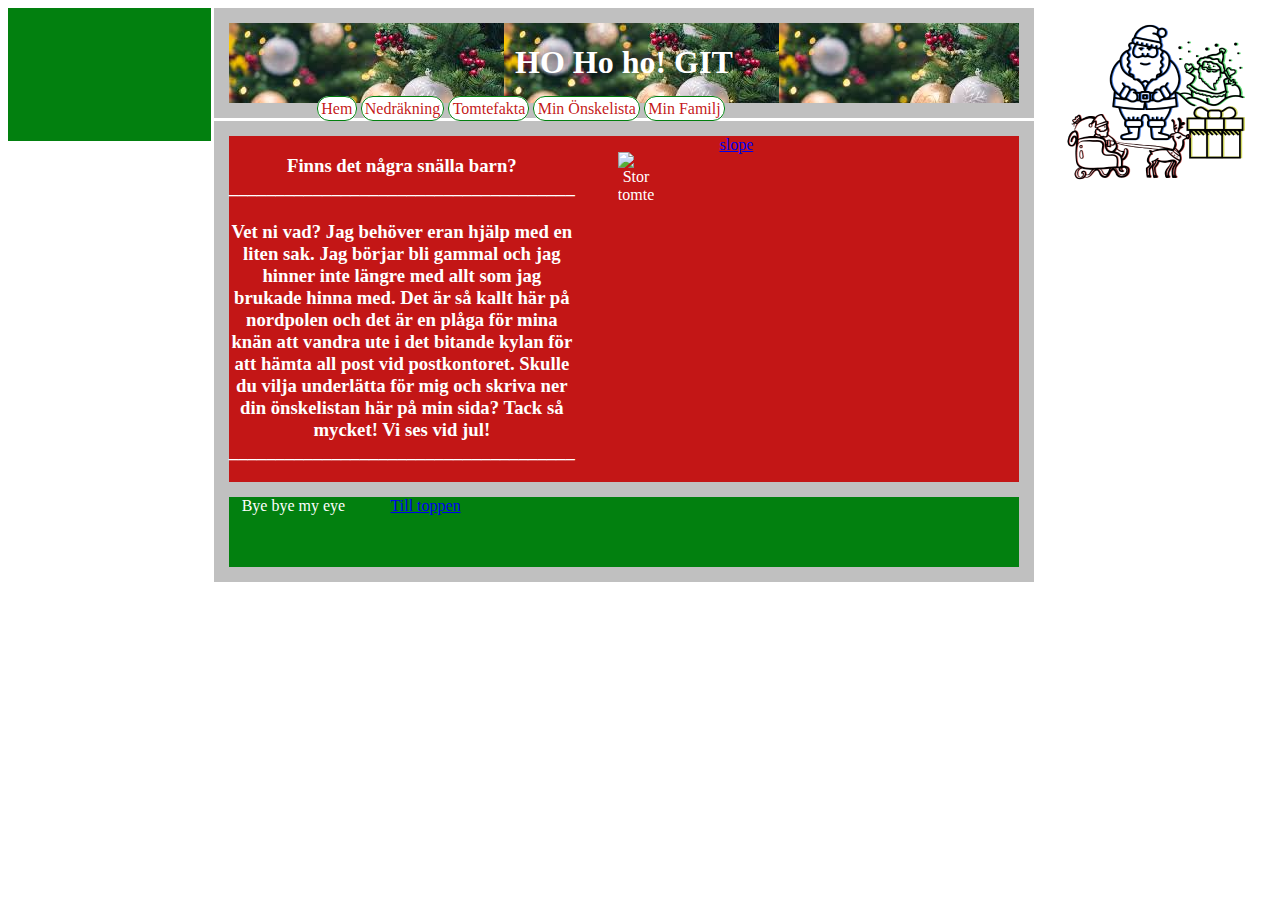
==== index.html @ 881ef221 "GIT" ====
<!DOCTYPE html>
<html lang="sv">

<head>
  <meta charset="utf-8" />
  <meta name="viewport" content="width=device-width, initial-scale=1.0">
  <title>Hjälp Jultomten git</title>
  <link rel="stylesheet" type="text/CSS" href="CSS/grid.css">
  <link rel="stylesheet" type="text/CSS" href="CSS/style.css">

</head>

<body>

  <div class="container">
    <header id="toppen">
      <h1> HO Ho ho! GIT </h1>
    </header>
    <ul class="menu">
      <li> <a class="button1" href="index.html">Hem</a></li>

      <li> <a class="button1" href="Nedräkningindex.html">Nedräkning</a></li>

      <li> <a class="button1" href="Tomtefaktaindex.html">Tomtefakta</a></li>

      <li> <a class="button1" href="MinÖnskelistaindex.html">Min Önskelista</a></li>

      <li> <a class="button1" href="MinFamiljindex.html">Min Familj</a></li>
    </ul>
    <br>
    <br>



    <nav>


        <h1 id="R2">Hem</h1>
        <h3>
          Finns det några snälla barn?
          <br>
          _____________________________________
          <br>
          <br>
          Vet ni vad? Jag behöver eran hjälp med en liten sak. Jag börjar
          bli gammal och jag hinner inte längre med allt som jag brukade
          hinna med. Det är så kallt här på nordpolen och det är en
          plåga för mina knän att vandra ute i det bitande kylan för
          att hämta all post vid postkontoret. Skulle du vilja underlätta
          för mig och skriva ner din önskelistan här på min sida? Tack så
          mycket! Vi ses vid jul!
          <br>
          _____________________________________
          <br>
        </h3>
        <figure>


          <img src="img/stortomtevitsvart.png" alt="Stor tomte" title="Stor tomte" width="249" height="400">
        </figure>


        <a href="https://www.y8.com/games/slope" title="Länk till slope" target=_blank>slope</a>


    </nav>

    <article>
      <p id="dema"></p>

    </article>

    <script>
      // Set the date we're counting down to
      var countDownDate = new Date("dec 24, 2019 00:00:").getTime();

      // Update the count down every 1 second
      var x = setInterval(function() {

        // Get today's date and time
        var now = new Date().getTime();

        // Find the distance between now and the count down date
        var distance = countDownDate - now;

        // Time calculations for days, hours, minutes and seconds
        var days = Math.floor(distance / (1000 * 60 * 60 * 24));
        var hours = Math.floor((distance % (1000 * 60 * 60 * 24)) / (1000 * 60 * 60));
        var minutes = Math.floor((distance % (1000 * 60 * 60)) / (1000 * 60));
        var seconds = Math.floor((distance % (1000 * 60)) / 1000);

        // Output the result in an element with id="demo"
        document.getElementById("dema").innerHTML = days + " dagar kvar till julafton";

        // If the count down is over, write some text
        if (distance < 0) {
          clearInterval(x);
          document.getElementById("dema").innerHTML = "God jul!";
        }
      }, 1000);
    </script>



    <section>
      <img src="img/LoggaTomtarna.png" alt="Logga Småtomtar" title="Logga Småtomtar" width="200" height="200">
    </section>
    <footer>Bye bye my eye
      <br>
      <br>
      <a href="#toppen">Till toppen</a>
    </footer>

  </div>
</body>

</html>
---- CSS/grid.css ----
.container {
  display: grid;
  grid-template-columns: repeat(6, 1fr);
  grid-auto-rows: 150px;
  grid-gap: 3px;
  grid-auto-rows: minmax(100px, auto);
}

header {
  grid-column: 2/6;
  grid-row: 1/2;
  align-self: center stretch;
  text-align: center;
}

.menu {
  grid-column: 2/5;
  grid-row: 1/2;
  text-align: center;
  align-self: flex-end;
}

.button1 {
  border-radius: 12px;
}

nav {
  display: inherit;
  grid-template-columns: inherit;
  grid-gap: inherit;
  grid-column: 2/6;
  grid-row: 2/6;
  align-self: center stretch;
  text-align: center;
}

#R2 {
  display: inherit;
  grid-template-columns: inherit;
  grid-gap: inherit;
  grid-column: 2/6;
  grid-row: 3/3;
  align-self: center stretch;
  text-align: center;
}

#demo {
  display: inherit;
  grid-template-columns: inherit;
  grid-gap: inherit;
  grid-column: 1/5;
  grid-row: 2/3;
  align-self: center stretch;
  text-align: center;
}

aside {
  display: inherit;
  grid-template-columns: inherit;
  grid-gap: inherit;
  grid-column: 3/4;
  grid-row: 3/4;
  align-self: center stretch;
  text-align: left;
}

article {
  display: inherit;
  grid-template-columns: inherit;
  grid-gap: inherit;
  grid-column: 1/2;
  grid-row: 1/6;
  align-self: center stretch;
  text-align: center;
}

#dema {
  display: inherit;
  grid-template-columns: inherit;
  grid-gap: inherit;
  grid-column: 1/2;
  grid-row: 2/5;
  align-self: center stretch;
  text-align: center;
}

section {
  display: inherit;
  grid-template-columns: inherit;
  grid-gap: inherit;
  grid-column: 6/7;
  grid-row: 1/3;
  align-self: center stretch;
  text-align: center;
  margin-left: 20px;
}

footer {
  display: inherit;
  grid-template-columns: inherit;
  grid-gap: inherit;
  grid-column: 2/6;
  grid-row: 5/6;
  align-self: center stretch;
  text-align: center;
}

@media screen and (max-width: 600px) {
  .left {
    grid-column: 1/-1;
    text-align: center;

  }

  section {
    grid-column: 1/-1;
  }
}
---- CSS/style.css ----
header {
  border: 15px solid silver;
  background-image: url("../img/julgranskula.jpeg");
  background-color: #cccccc;
  color: white;
}

ul {
  list-style-type: none;
  margin: 0;
  padding: 0;
}

li {
  display: inline;
}

li a {
  text-decoration: none;
  color: rgba(190, 2, 2, 0.92);
  background-color: white;
  border: solid 0.1em #02800f;
  padding: 0.2em;
}

li a:hover {
  background-color: white;
  color: #02800f;
  border: solid 0.1em rgba(190, 2, 2, 0.92);
}

nav {
  text-align: center;
  border: 15px solid silver;
  background-color: rgba(190, 2, 2, 0.92);
  color: white;
}

#R2 {
  text-align: center;
  border: 15px solid silver;
  background-color: rgba(190, 2, 2, 0.92);
  color: white;
}

aside {
  text-align: left;
  border: 10px solid White;
  background-color: rgba(190, 2, 2, 0.92);
  color: white;
}

P {
  text-align: center;
  font-size: 5rem;
  margin-top: 20px;
  background-color: #02800f;
  color: white;
}

#R2 {
  text-align: center;
  align-self: center;
  font-size: 2rem;
  border: 0px;
  background-color: none;
  color: white;
}

#demo {
  text-align: center;
  display: inline;
  border: 0px;
  background-color: rgba(190, 2, 2, 0.92);
  color: white;
}

article {
  text-align: center;
  align-self: baseline;
  border: 0px solid white;
  background-color: #02800f;
  color: white;
}

#dema {
  border: 15px solid #02800f;
  background-color: #02800f;
  color: white;
  text-align: center;
  align-self: flex-start;
}

section {
  border: 0px;
  background-color: white;
  color: white;
}

footer {
  border: 15px solid silver;
  background-color: #02800f;
  color: white;
}
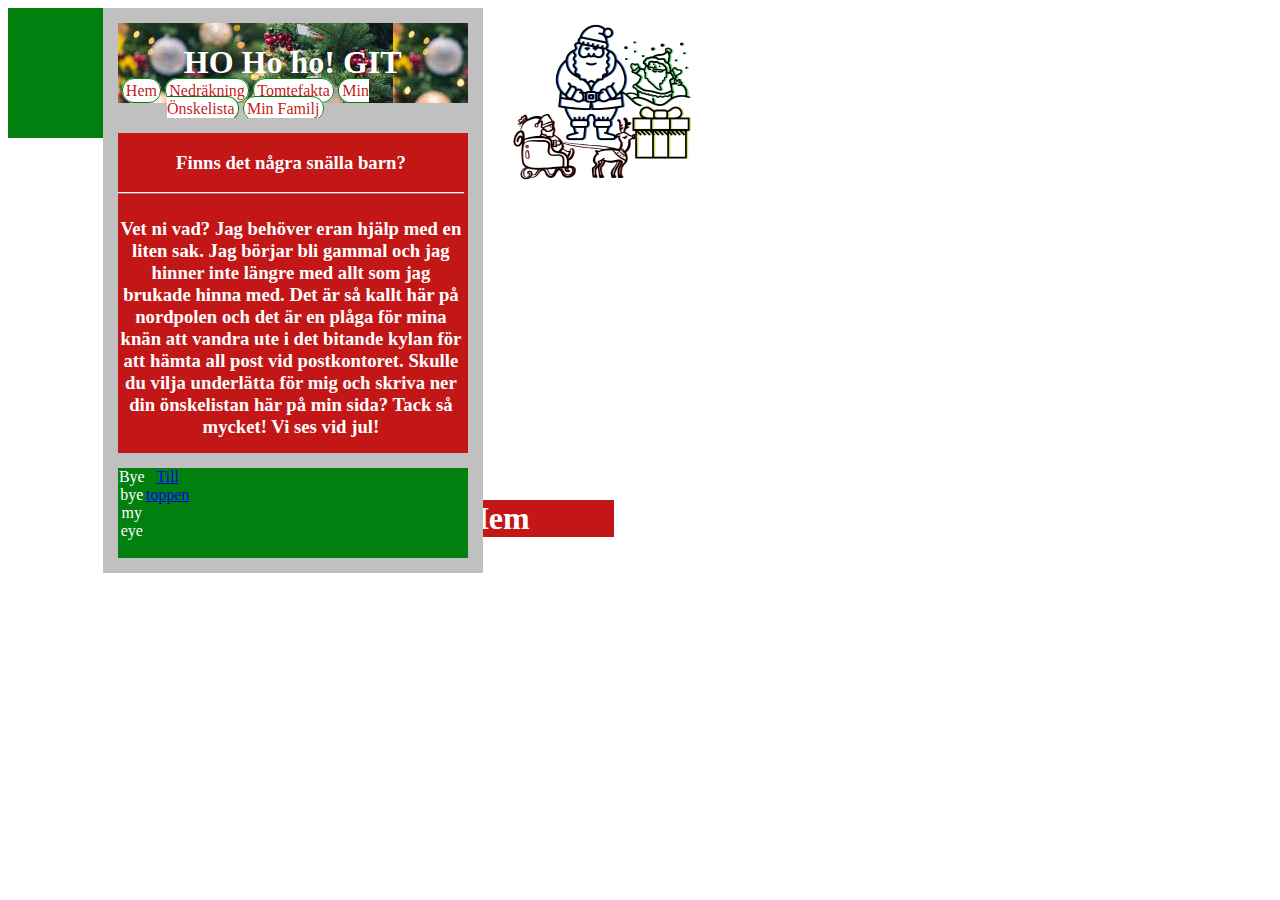
==== commit fd4c8567: "2020" ====
--- a/index.html
+++ b/index.html
@@ -72,7 +72,7 @@
 
     <script>
       // Set the date we're counting down to
-      var countDownDate = new Date("dec 24, 2019 00:00:").getTime();
+      var countDownDate = new Date("dec 24, 2020 00:00:").getTime();
 
       // Update the count down every 1 second
       var x = setInterval(function() {
--- a/CSS/grid.css
+++ b/CSS/grid.css
@@ -1,9 +1,7 @@
 .container {
   display: grid;
-  grid-template-columns: repeat(6, 1fr);
-  grid-auto-rows: 150px;
-  grid-gap: 3px;
-  grid-auto-rows: minmax(100px, auto);
+  grid-template-columns: repeat(12, 1fr);
+  grid-template-rows: repeat(auto-fit, minmax(50px, auto));
 }
 
 header {
@@ -109,10 +107,9 @@
   .left {
     grid-column: 1/-1;
     text-align: center;
-
   }
 
   section {
     grid-column: 1/-1;
   }
-}
+}--- a/CSS/style.css
+++ b/CSS/style.css
@@ -26,7 +26,7 @@
 li a:hover {
   background-color: white;
   color: #02800f;
-  border: solid 0.1em rgba(190, 2, 2, 0.92);
+  border: solid 0.1em #02800f;
 }
 
 nav {
@@ -102,3 +102,8 @@
   background-color: #02800f;
   color: white;
 }
+
+#toppen a:hover{
+  color: orange;
+background-color: blue;
+}
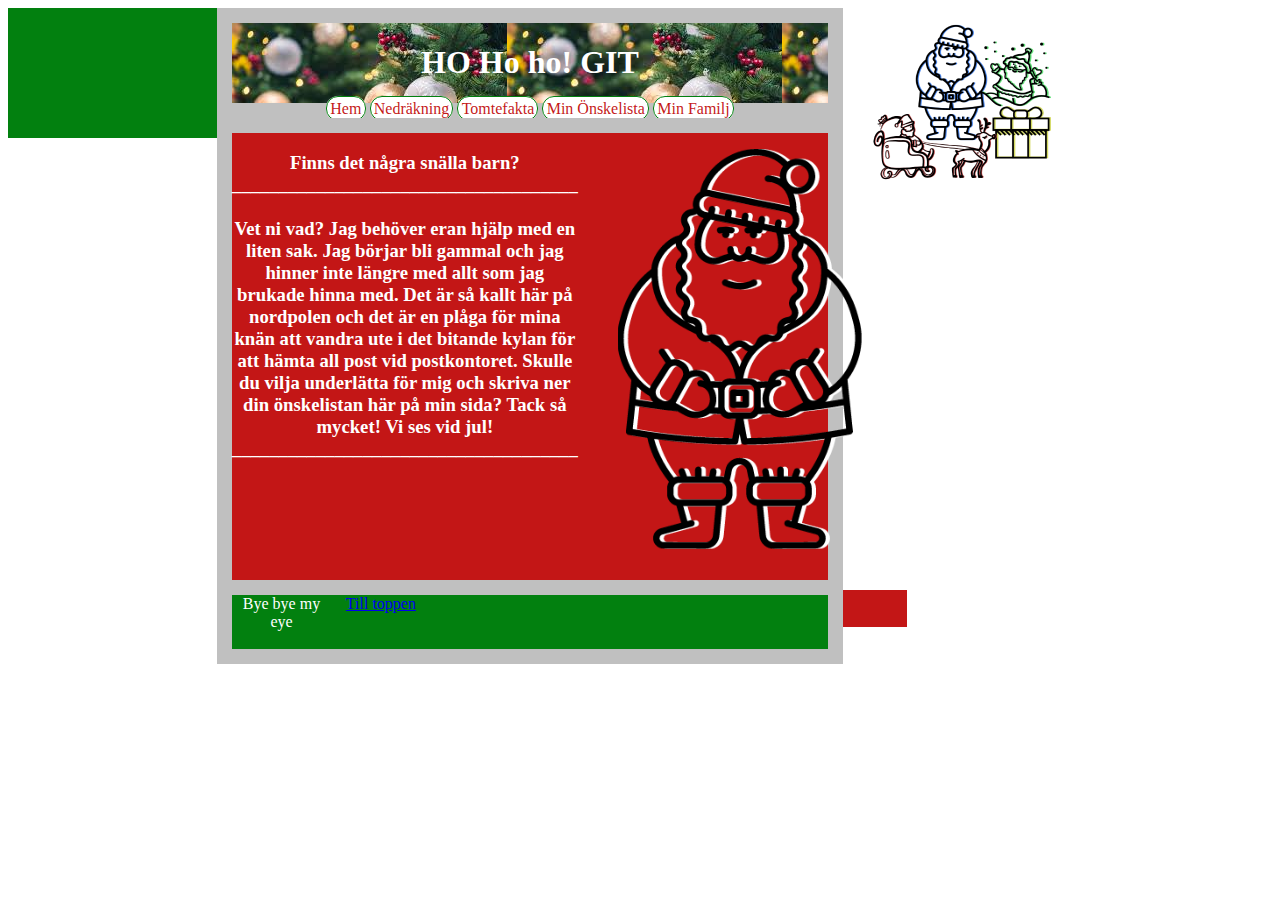
==== commit 3c04eab9: "bild" ====
--- a/index.html
+++ b/index.html
@@ -56,7 +56,7 @@
         <figure>
 
 
-          <img src="img/stortomtevitsvart.png" alt="Stor tomte" title="Stor tomte" width="249" height="400">
+          <img src="img/Stortomtevitsvart.png" alt="Stor tomte" title="Stor tomte" width="249" height="400">
         </figure>
 
 
--- a/CSS/grid.css
+++ b/CSS/grid.css
@@ -1,11 +1,11 @@
 .container {
   display: grid;
-  grid-template-columns: repeat(12, 1fr);
+  grid-template-columns: repeat(6, 1fr);
   grid-template-rows: repeat(auto-fit, minmax(50px, auto));
 }
 
 header {
-  grid-column: 2/6;
+  grid-column: 2/5;
   grid-row: 1/2;
   align-self: center stretch;
   text-align: center;
@@ -26,18 +26,15 @@
   display: inherit;
   grid-template-columns: inherit;
   grid-gap: inherit;
-  grid-column: 2/6;
+  grid-column: 2/5;
   grid-row: 2/6;
   align-self: center stretch;
   text-align: center;
 }
 
 #R2 {
-  display: inherit;
-  grid-template-columns: inherit;
-  grid-gap: inherit;
-  grid-column: 2/6;
-  grid-row: 3/3;
+  grid-column: 2/3;
+  grid-row: 3/4;
   align-self: center stretch;
   text-align: center;
 }
@@ -86,7 +83,7 @@
   display: inherit;
   grid-template-columns: inherit;
   grid-gap: inherit;
-  grid-column: 6/7;
+  grid-column: 5/6;
   grid-row: 1/3;
   align-self: center stretch;
   text-align: center;
@@ -97,7 +94,7 @@
   display: inherit;
   grid-template-columns: inherit;
   grid-gap: inherit;
-  grid-column: 2/6;
+  grid-column: 2/5;
   grid-row: 5/6;
   align-self: center stretch;
   text-align: center;
@@ -112,4 +109,4 @@
   section {
     grid-column: 1/-1;
   }
-}+}
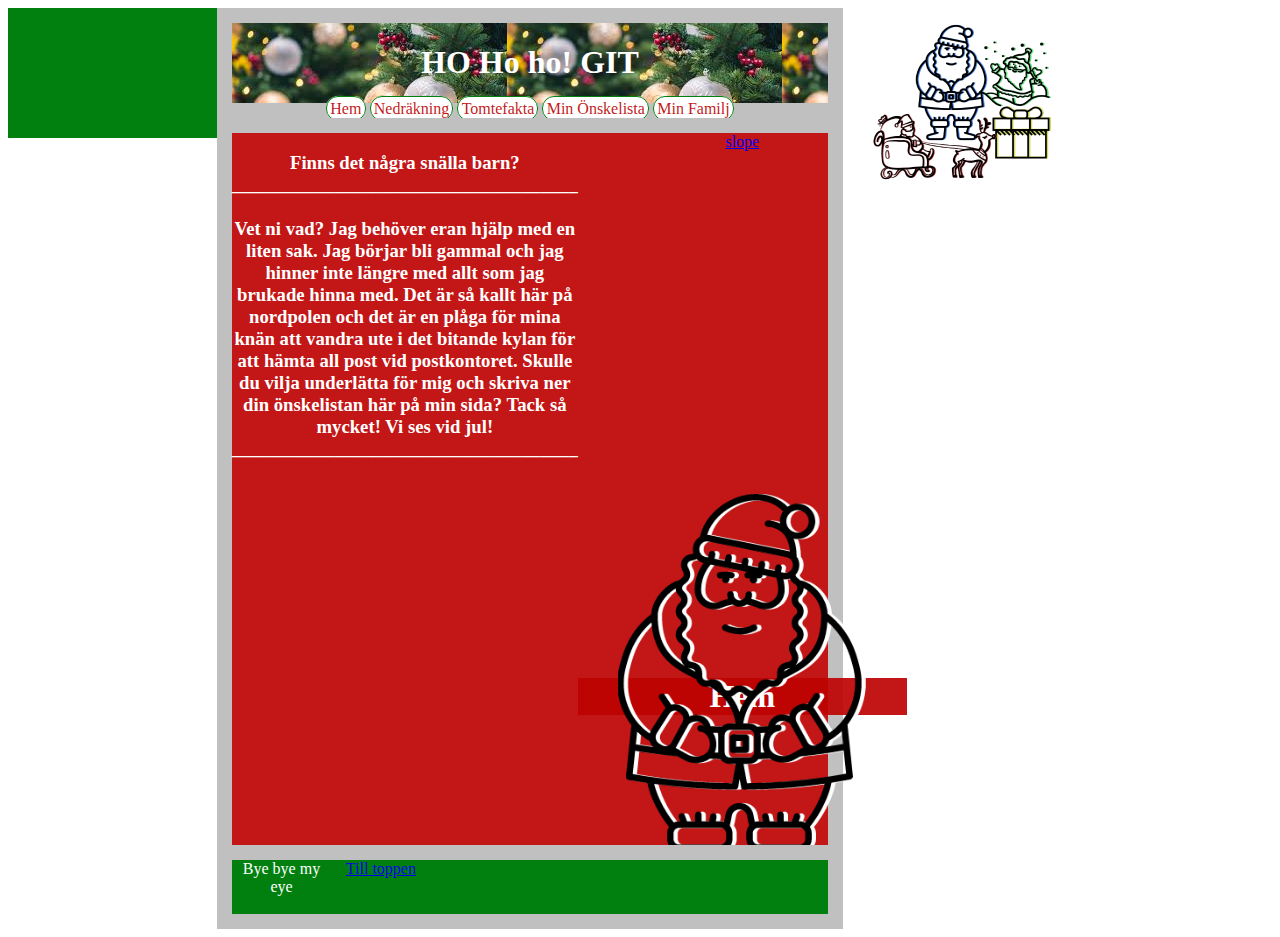
==== commit 8c89e927: "Update index.html" ====
--- a/index.html
+++ b/index.html
@@ -35,7 +35,7 @@
     <nav>
 
 
-        <h1 id="R2">Hem</h1>
+        <h2 id="R2">Hem</h2>
         <h3>
           Finns det några snälla barn?
           <br>
--- a/CSS/grid.css
+++ b/CSS/grid.css
@@ -59,6 +59,13 @@
   text-align: left;
 }
 
+figure{
+  grid-column: 2/3;
+  grid-row: 3/4;
+  align-self: center stretch;
+  text-align: center;
+}
+
 article {
   display: inherit;
   grid-template-columns: inherit;
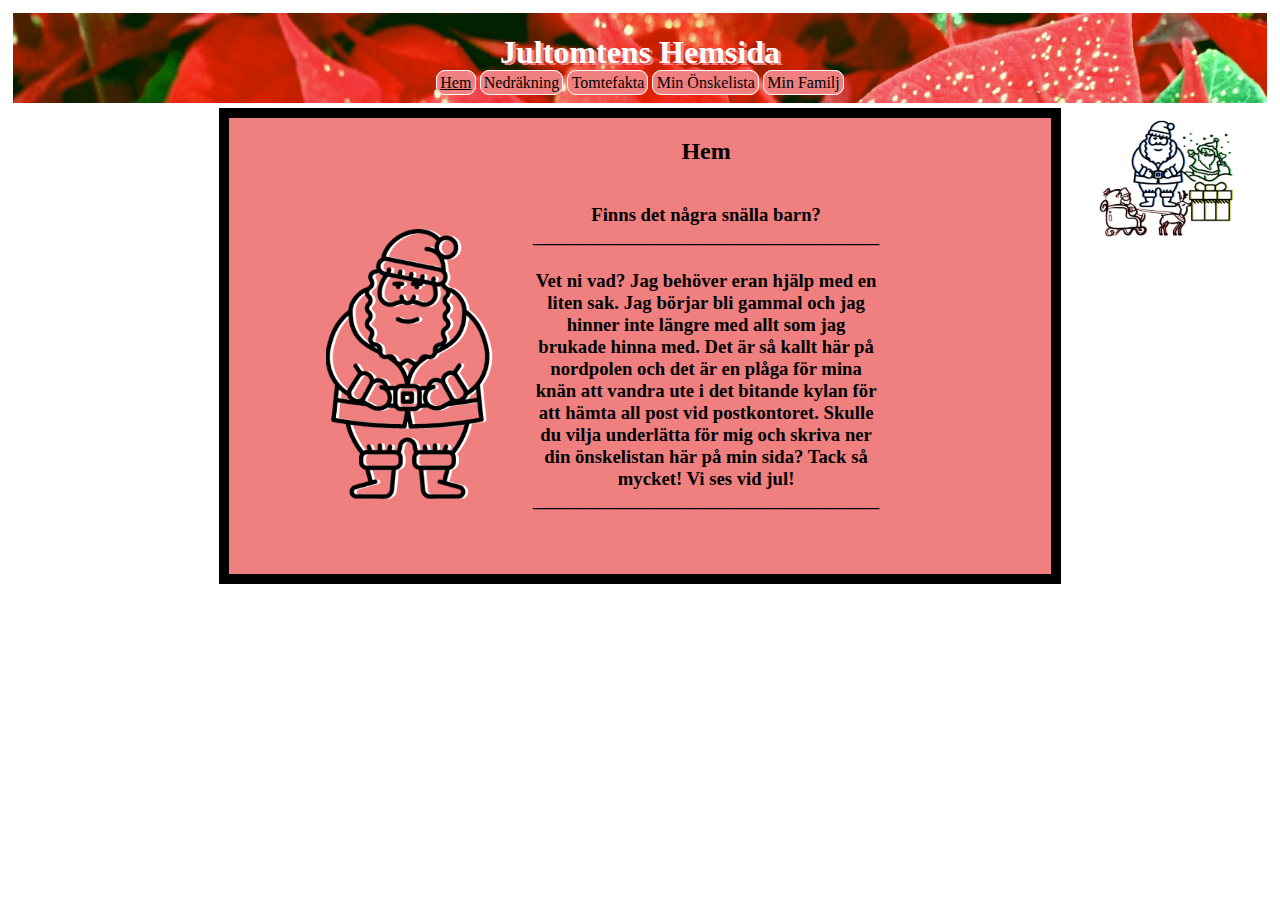
==== commit 467d0c3b: "i" ====
--- a/index.html
+++ b/index.html
@@ -4,37 +4,46 @@
 <head>
   <meta charset="utf-8" />
   <meta name="viewport" content="width=device-width, initial-scale=1.0">
-  <title>Hjälp Jultomten git</title>
+  <title>Jultomten upgrd</title>
   <link rel="stylesheet" type="text/CSS" href="CSS/grid.css">
   <link rel="stylesheet" type="text/CSS" href="CSS/style.css">
 
+  <!-- stylen innehåller understrecket på länken till vilken sidan man befinner sig på -->
+  <style>
+  .button1 {
+    text-decoration: underline;
+  }
+  </style>
+
 </head>
+
+
+
 
 <body>
 
   <div class="container">
     <header id="toppen">
-      <h1> HO Ho ho! GIT </h1>
+      <h1> Jultomtens Hemsida </h1>
     </header>
     <ul class="menu">
+<!-- länkarna till sidorna på hemsidan -->
+
       <li> <a class="button1" href="index.html">Hem</a></li>
+<!-- endast startsidan är städad, kvaliten på de övriga sidorna är dåligt -->
 
-      <li> <a class="button1" href="Nedräkningindex.html">Nedräkning</a></li>
+      <li> <a class="button2" href="Nedräkning.html">Nedräkning</a></li>
 
-      <li> <a class="button1" href="Tomtefaktaindex.html">Tomtefakta</a></li>
+      <li> <a class="button3" href="Tomtefaktaindex.html">Tomtefakta</a></li>
 
-      <li> <a class="button1" href="MinÖnskelistaindex.html">Min Önskelista</a></li>
+      <li> <a class="button4" href="MinÖnskelistaindex.html">Min Önskelista</a></li>
 
-      <li> <a class="button1" href="MinFamiljindex.html">Min Familj</a></li>
+      <li> <a class="button5" href="MinFamiljindex.html">Min Familj</a></li>
     </ul>
-    <br>
-    <br>
-
-
 
     <nav>
 
-
+<!-- startmedelandet från tomten som man möts vid när man öppnar sidan -->
         <h2 id="R2">Hem</h2>
         <h3>
           Finns det några snälla barn?
@@ -52,66 +61,28 @@
           <br>
           _____________________________________
           <br>
+          <br>
+          <br>
         </h3>
         <figure>
 
 
-          <img src="img/Stortomtevitsvart.png" alt="Stor tomte" title="Stor tomte" width="249" height="400">
+          <img src="img/Stortomtevitsvart.png" alt="Stor tomte" title="Stor tomte" width="167" height="270">
         </figure>
 
-
-        <a href="https://www.y8.com/games/slope" title="Länk till slope" target=_blank>slope</a>
-
-
-    </nav>
-
-    <article>
-      <p id="dema"></p>
-
-    </article>
-
-    <script>
-      // Set the date we're counting down to
-      var countDownDate = new Date("dec 24, 2020 00:00:").getTime();
-
-      // Update the count down every 1 second
-      var x = setInterval(function() {
-
-        // Get today's date and time
-        var now = new Date().getTime();
-
-        // Find the distance between now and the count down date
-        var distance = countDownDate - now;
-
-        // Time calculations for days, hours, minutes and seconds
-        var days = Math.floor(distance / (1000 * 60 * 60 * 24));
-        var hours = Math.floor((distance % (1000 * 60 * 60 * 24)) / (1000 * 60 * 60));
-        var minutes = Math.floor((distance % (1000 * 60 * 60)) / (1000 * 60));
-        var seconds = Math.floor((distance % (1000 * 60)) / 1000);
-
-        // Output the result in an element with id="demo"
-        document.getElementById("dema").innerHTML = days + " dagar kvar till julafton";
-
-        // If the count down is over, write some text
-        if (distance < 0) {
-          clearInterval(x);
-          document.getElementById("dema").innerHTML = "God jul!";
-        }
-      }, 1000);
-    </script>
+<!-- detta är en gömd länk till slope för att ha lite som ett easteregg -->
+        <a href="https://www.y8.com/games/slope" title="Länk till slope" target=_blank></a>
 
 
 
-    <section>
-      <img src="img/LoggaTomtarna.png" alt="Logga Småtomtar" title="Logga Småtomtar" width="200" height="200">
-    </section>
-    <footer>Bye bye my eye
-      <br>
-      <br>
-      <a href="#toppen">Till toppen</a>
-    </footer>
+      </nav>
+      <section>
+        <img src="img/LoggaTomtarna.png" alt="Logga Småtomtar" title="Logga Småtomtar" width="150" height="150">
+      </section>
 
-  </div>
+</div>
+
 </body>
 
+
 </html>
--- a/CSS/grid.css
+++ b/CSS/grid.css
@@ -5,58 +5,50 @@
 }
 
 header {
-  grid-column: 2/5;
+  grid-column: 1/7;
+  grid-row: 1/5;
+  align-self: center stretch;
+  text-align: center;
+}
+
+ul {
+  grid-column: 1/7;
+  grid-row: 3/4;
+  text-align: center;
+  align-self: flex-end;
+}
+
+li a {
+  border-radius: 9px;
+}
+
+
+nav {
+  display: inherit;
+  grid-template-columns: inherit;
+  grid-gap: inherit;
+  grid-column: 2/6;
+  grid-row: 5/9;
+  align-self: center stretch;
+  text-align: center;
+}
+
+script {
+  
+}
+
+h2{
+  grid-column: 3/4;
   grid-row: 1/2;
   align-self: center stretch;
   text-align: center;
 }
 
-.menu {
-  grid-column: 2/5;
-  grid-row: 1/2;
-  text-align: center;
-  align-self: flex-end;
-}
-
-.button1 {
-  border-radius: 12px;
-}
-
-nav {
-  display: inherit;
-  grid-template-columns: inherit;
-  grid-gap: inherit;
-  grid-column: 2/5;
+h3{
+  grid-column: 3/4;
   grid-row: 2/6;
   align-self: center stretch;
   text-align: center;
-}
-
-#R2 {
-  grid-column: 2/3;
-  grid-row: 3/4;
-  align-self: center stretch;
-  text-align: center;
-}
-
-#demo {
-  display: inherit;
-  grid-template-columns: inherit;
-  grid-gap: inherit;
-  grid-column: 1/5;
-  grid-row: 2/3;
-  align-self: center stretch;
-  text-align: center;
-}
-
-aside {
-  display: inherit;
-  grid-template-columns: inherit;
-  grid-gap: inherit;
-  grid-column: 3/4;
-  grid-row: 3/4;
-  align-self: center stretch;
-  text-align: left;
 }
 
 figure{
@@ -66,54 +58,37 @@
   text-align: center;
 }
 
-article {
-  display: inherit;
-  grid-template-columns: inherit;
-  grid-gap: inherit;
-  grid-column: 1/2;
-  grid-row: 1/6;
-  align-self: center stretch;
-  text-align: center;
-}
-
-#dema {
-  display: inherit;
-  grid-template-columns: inherit;
-  grid-gap: inherit;
-  grid-column: 1/2;
-  grid-row: 2/5;
-  align-self: center stretch;
-  text-align: center;
-}
-
 section {
-  display: inherit;
-  grid-template-columns: inherit;
-  grid-gap: inherit;
-  grid-column: 5/6;
-  grid-row: 1/3;
-  align-self: center stretch;
-  text-align: center;
-  margin-left: 20px;
-}
-
-footer {
-  display: inherit;
-  grid-template-columns: inherit;
-  grid-gap: inherit;
-  grid-column: 2/5;
+  grid-column: 6/7;
   grid-row: 5/6;
   align-self: center stretch;
   text-align: center;
+  margin-right: 0;
 }
 
-@media screen and (max-width: 600px) {
-  .left {
-    grid-column: 1/-1;
+@media only screen and (max-width: 768px) {
+  header {
+    grid-column: 1/7;
+    grid-row: 1/3;
+    align-self: center stretch;
     text-align: center;
   }
 
-  section {
-    grid-column: 1/-1;
+  ul {
+    grid-column: 1/7;
+    grid-row: 3/4;
+    text-align: center;
+    align-self: flex-end;
   }
+
+  nav {
+    display: inherit;
+    grid-template-columns: inherit;
+    grid-gap: inherit;
+    grid-column: 2/6;
+    grid-row: 5/9;
+    align-self: center stretch;
+    text-align: center;
+
+
 }
--- a/CSS/style.css
+++ b/CSS/style.css
@@ -1,13 +1,18 @@
+
+
 header {
-  border: 15px solid silver;
-  background-image: url("../img/julgranskula.jpeg");
+  border: 5px solid white;
+  background-image: url("../img/blomma.jpg");
   background-color: #cccccc;
   color: white;
+  background-size: cover;
+  text-shadow: 3px 2px lightcoral;
 }
+
 
 ul {
   list-style-type: none;
-  margin: 0;
+  margin: 1px, 5px;
   padding: 0;
 }
 
@@ -17,93 +22,21 @@
 
 li a {
   text-decoration: none;
-  color: rgba(190, 2, 2, 0.92);
-  background-color: white;
-  border: solid 0.1em #02800f;
+  color: black;
+  background-color: lightcoral;
+  border: solid 0.1em white;
   padding: 0.2em;
 }
 
 li a:hover {
-  background-color: white;
-  color: #02800f;
-  border: solid 0.1em #02800f;
+  background-color: black;
+  color: lightcoral;
+  border: solid 0.1em lightcoral;
 }
 
 nav {
   text-align: center;
-  border: 15px solid silver;
-  background-color: rgba(190, 2, 2, 0.92);
-  color: white;
+  border: 10px solid black;
+  background-color: lightcoral;
+  color: black;
 }
-
-#R2 {
-  text-align: center;
-  border: 15px solid silver;
-  background-color: rgba(190, 2, 2, 0.92);
-  color: white;
-}
-
-aside {
-  text-align: left;
-  border: 10px solid White;
-  background-color: rgba(190, 2, 2, 0.92);
-  color: white;
-}
-
-P {
-  text-align: center;
-  font-size: 5rem;
-  margin-top: 20px;
-  background-color: #02800f;
-  color: white;
-}
-
-#R2 {
-  text-align: center;
-  align-self: center;
-  font-size: 2rem;
-  border: 0px;
-  background-color: none;
-  color: white;
-}
-
-#demo {
-  text-align: center;
-  display: inline;
-  border: 0px;
-  background-color: rgba(190, 2, 2, 0.92);
-  color: white;
-}
-
-article {
-  text-align: center;
-  align-self: baseline;
-  border: 0px solid white;
-  background-color: #02800f;
-  color: white;
-}
-
-#dema {
-  border: 15px solid #02800f;
-  background-color: #02800f;
-  color: white;
-  text-align: center;
-  align-self: flex-start;
-}
-
-section {
-  border: 0px;
-  background-color: white;
-  color: white;
-}
-
-footer {
-  border: 15px solid silver;
-  background-color: #02800f;
-  color: white;
-}
-
-#toppen a:hover{
-  color: orange;
-background-color: blue;
-}
